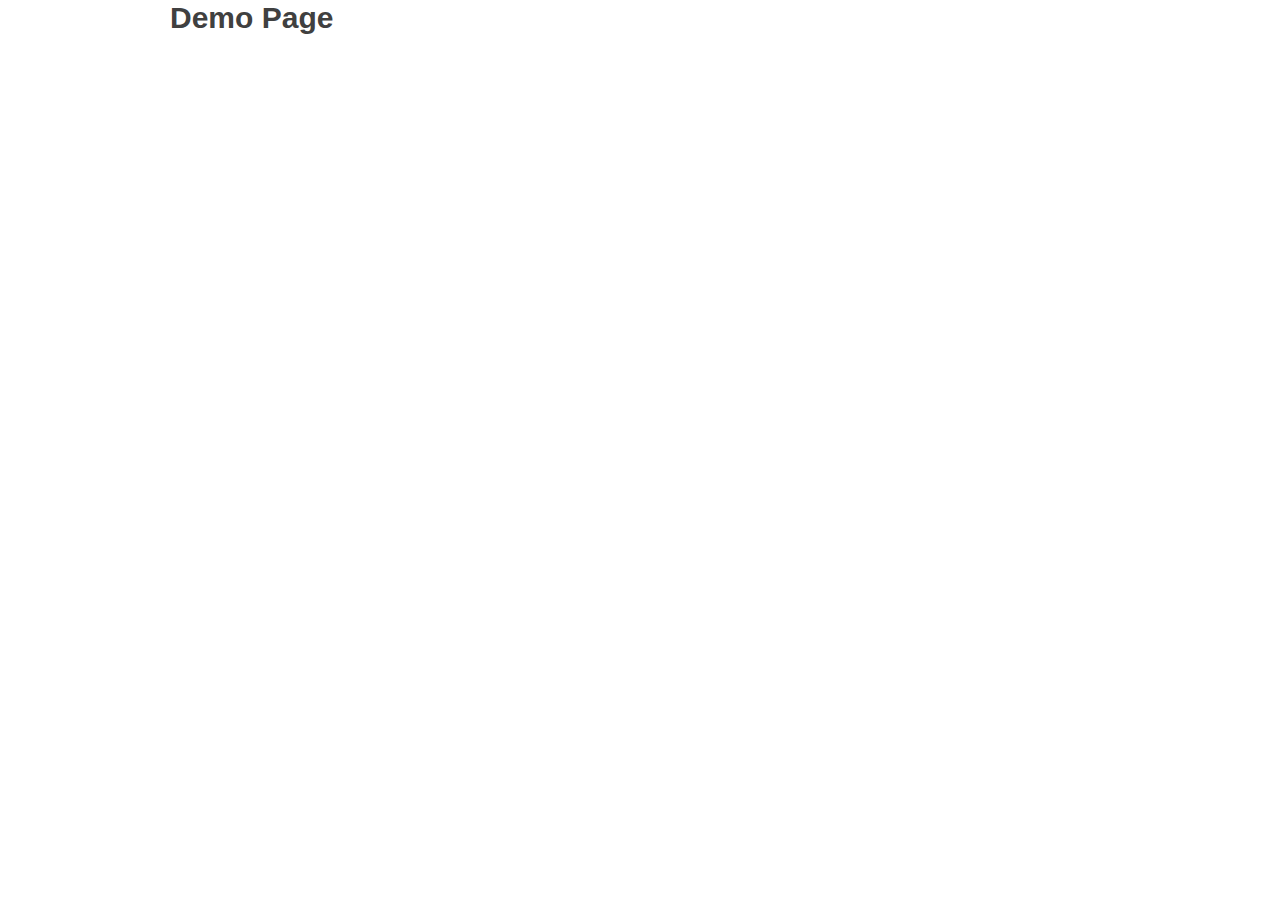
==== server.html @ 6e5aede6 "Commit of files" ====
<!doctype html>
<!--[if lt IE 7]> <html class="no-js ie6 oldie" lang="en"> <![endif]-->
<!--[if IE 7]>    <html class="no-js ie7 oldie" lang="en"> <![endif]-->
<!--[if IE 8]>    <html class="no-js ie8 oldie" lang="en"> <![endif]-->
<!--[if gt IE 8]><!--> <html class="no-js" lang="en"> <!--<![endif]-->
<head>
  <meta charset="utf-8">
  <meta http-equiv="X-UA-Compatible" content="IE=edge,chrome=1">
  <title></title>
  <meta name="description" content="">
  <meta name="author" content="">
  <meta name="viewport" content="width=device-width,initial-scale=1">
  <link rel="stylesheet" href="css/bootstrap.min.css">
  <link rel="stylesheet" href="css/custom.css">
  <script src="js/modernizr-2.0.6.min.js"></script>
</head>

<body>

  <div class="container">

    <h1>Demo Page</h1>

    <div id="pieResults">

    </div>
  
  </div>

  <script src="js/jquery.min.js"></script>
  <script src="http://code.highcharts.com/highcharts.js"></script>
  <script src="js/custom.js"></script>
  
</body>
</html>
---- css/custom.css ----
#pieResults {
  width: 400px;
  height: 300px;
}

#client {
  padding: 20px;
}
  #client button {
    display: block;
    width: 300px;
    margin: 20px 0;
  }


/* HTML5 ✰ Boilerplate
 * ==|== normalize ==========================================================
 */

article, aside, details, figcaption, figure, footer, header, hgroup, nav, section { display: block; }
audio, canvas, video { display: inline-block; *display: inline; *zoom: 1; }
audio:not([controls]) { display: none; }
[hidden] { display: none; }

html { font-size: 100%; overflow-y: scroll; -webkit-text-size-adjust: 100%; -ms-text-size-adjust: 100%; }
body { margin: 0; font-size: 13px; line-height: 1.231; }
body, button, input, select, textarea { font-family: sans-serif; color: #222; }

::-moz-selection { background: #fe57a1; color: #fff; text-shadow: none; }
::selection { background: #fe57a1; color: #fff; text-shadow: none; }

a { color: #00e; }
a:visited { color: #551a8b; }
a:hover { color: #06e; }
a:focus { outline: thin dotted; }
a:hover, a:active { outline: 0; }

abbr[title] { border-bottom: 1px dotted; }
b, strong { font-weight: bold; }
blockquote { margin: 1em 40px; }
dfn { font-style: italic; }
hr { display: block; height: 1px; border: 0; border-top: 1px solid #ccc; margin: 1em 0; padding: 0; }
ins { background: #ff9; color: #000; text-decoration: none; }
mark { background: #ff0; color: #000; font-style: italic; font-weight: bold; }
pre, code, kbd, samp { font-family: monospace, monospace; _font-family: 'courier new', monospace; font-size: 1em; }
pre { white-space: pre; white-space: pre-wrap; word-wrap: break-word; }
q { quotes: none; }
q:before, q:after { content: ""; content: none; }
small { font-size: 85%; }
sub, sup { font-size: 75%; line-height: 0; position: relative; vertical-align: baseline; }
sup { top: -0.5em; }
sub { bottom: -0.25em; }
ul, ol { margin: 1em 0; padding: 0 0 0 40px; }
dd { margin: 0 0 0 40px; }
nav ul, nav ol { list-style: none; list-style-image: none; margin: 0; padding: 0; }
img { border: 0; -ms-interpolation-mode: bicubic; vertical-align: middle; }
svg:not(:root) { overflow: hidden; }
figure { margin: 0; }

form { margin: 0; }
fieldset { border: 0; margin: 0; padding: 0; }
label { cursor: pointer; }
legend { border: 0; *margin-left: -7px; padding: 0; }
button, input, select, textarea { font-size: 100%; margin: 0; vertical-align: baseline; *vertical-align: middle; }
button, input { line-height: normal; *overflow: visible; }
table button, table input { *overflow: auto; }
button, input[type="button"], input[type="reset"], input[type="submit"] { cursor: pointer; -webkit-appearance: button; }
input[type="checkbox"], input[type="radio"] { box-sizing: border-box; }
input[type="search"] { -webkit-appearance: textfield; -moz-box-sizing: content-box; -webkit-box-sizing: content-box; box-sizing: content-box; }
input[type="search"]::-webkit-search-decoration { -webkit-appearance: none; }
button::-moz-focus-inner, input::-moz-focus-inner { border: 0; padding: 0; }
textarea { overflow: auto; vertical-align: top; resize: vertical; }
input:valid, textarea:valid {  }
input:invalid, textarea:invalid { background-color: #f0dddd; }

table { border-collapse: collapse; border-spacing: 0; }
td { vertical-align: top; }


/* ==|== primary styles =====================================================
   Author: 
   ========================================================================== */
















/* ==|== non-semantic helper classes ======================================== */
.ir { display: block; border: 0; text-indent: -999em; overflow: hidden; background-color: transparent; background-repeat: no-repeat; text-align: left; direction: ltr; }
.ir br { display: none; }
.hidden { display: none !important; visibility: hidden; }
.visuallyhidden { border: 0; clip: rect(0 0 0 0); height: 1px; margin: -1px; overflow: hidden; padding: 0; position: absolute; width: 1px; }
.visuallyhidden.focusable:active, .visuallyhidden.focusable:focus { clip: auto; height: auto; margin: 0; overflow: visible; position: static; width: auto; }
.invisible { visibility: hidden; }
.clearfix:before, .clearfix:after { content: ""; display: table; }
.clearfix:after { clear: both; }
.clearfix { zoom: 1; }


/* ==|== media queries ====================================================== */

@media only screen and (min-width: 480px) {


}

@media only screen and (min-width: 768px) {

}



/* ==|== print styles ======================================================= */
 
@media print {
  * { background: transparent !important; color: black !important; text-shadow: none !important; filter:none !important; -ms-filter: none !important; } 
  a, a:visited { text-decoration: underline; }
  a[href]:after { content: " (" attr(href) ")"; }
  abbr[title]:after { content: " (" attr(title) ")"; }
  .ir a:after, a[href^="javascript:"]:after, a[href^="#"]:after { content: ""; } 
  pre, blockquote { border: 1px solid #999; page-break-inside: avoid; }
  thead { display: table-header-group; }
  tr, img { page-break-inside: avoid; }
  img { max-width: 100% !important; }
  @page { margin: 0.5cm; }
  p, h2, h3 { orphans: 3; widows: 3; }
  h2, h3 { page-break-after: avoid; }
}
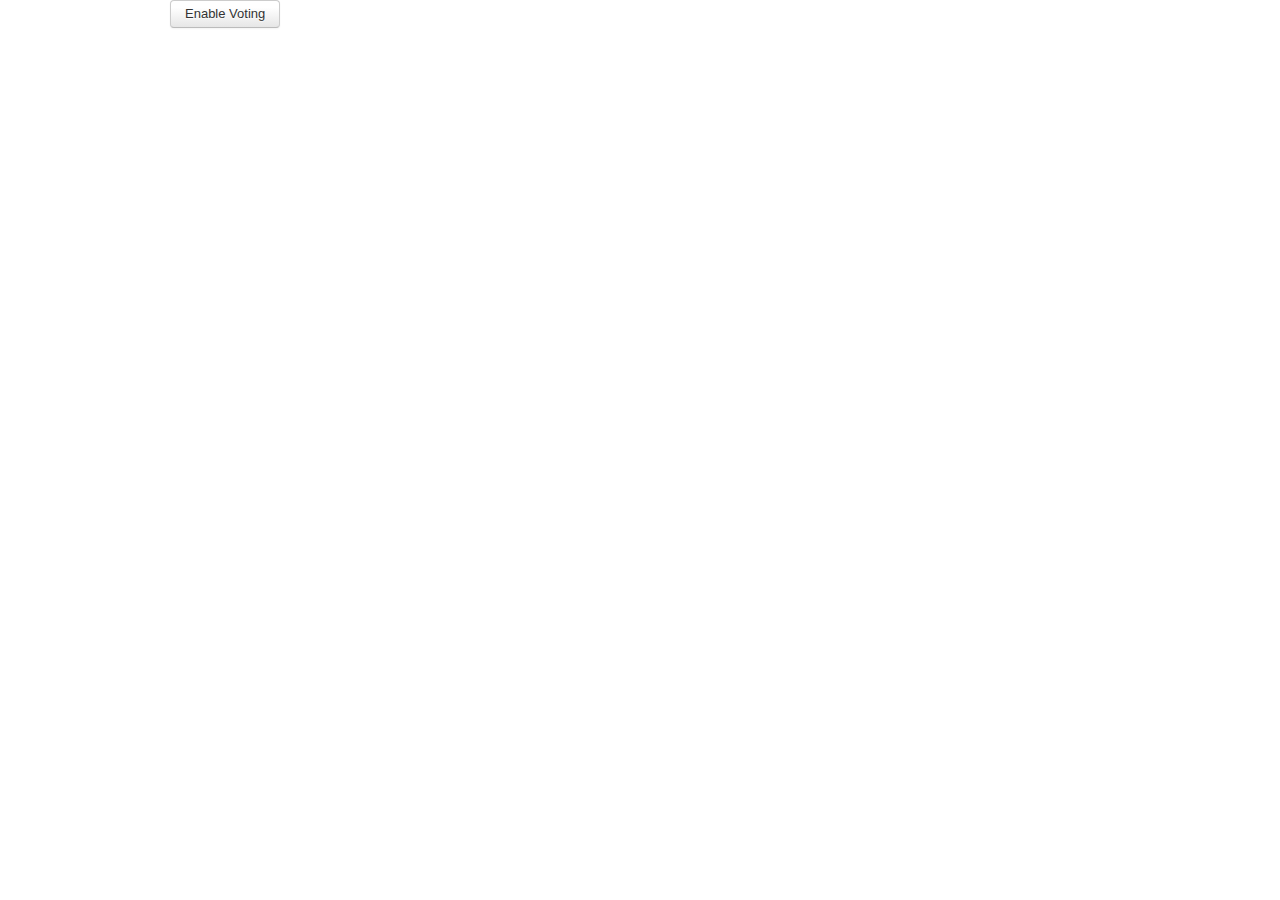
==== commit ed74fc16: "Added server.js" ====
--- a/server.html
+++ b/server.html
@@ -19,14 +19,16 @@
 
   <div class="container">
 
-    <h1>Demo Page</h1>
+    <div>
+      <button class="btn" id="enableVoting">Enable Voting</button>
+    </div>
 
     <div id="pieResults">
 
     </div>
   
   </div>
-
+  <script src="/socket.io/socket.io.js"></script>
   <script src="js/jquery.min.js"></script>
   <script src="http://code.highcharts.com/highcharts.js"></script>
   <script src="js/custom.js"></script>
